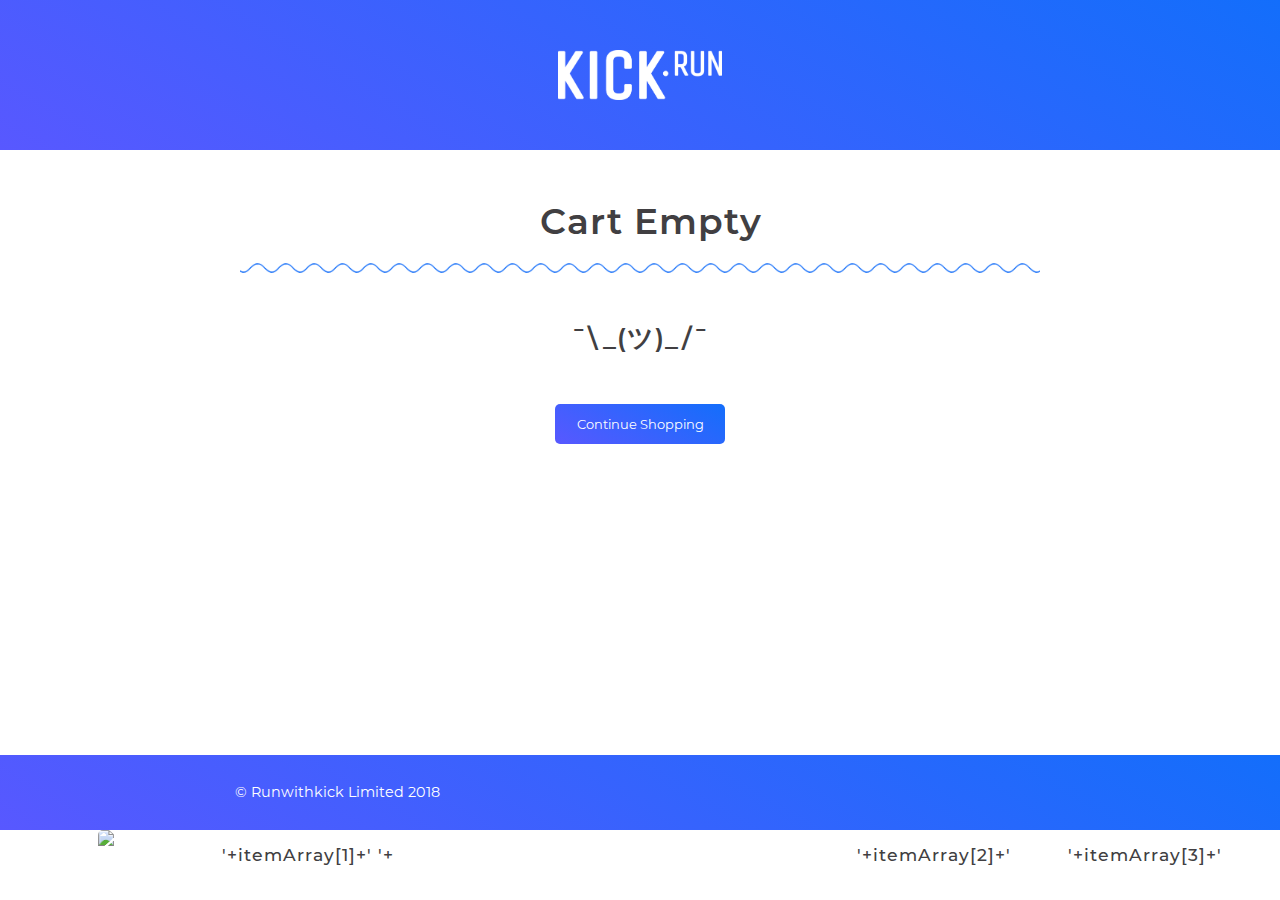
==== cart.html @ d9276eb0 "asd" ====
<!DOCTYPE html>
<html lang="en">
<head>
  <meta charset="UTF-8">
  <meta name="viewport" content="width=device-width, initial-scale=1, shrink-to-fit=no">
  <link rel="apple-touch-icon" sizes="180x180" href="favicon/apple-touch-icon.png">
  <link rel="icon" type="image/png" sizes="32x32" href="favicon/favicon-32x32.png">
  <link rel="icon" type="image/png" sizes="16x16" href="favicon/favicon-16x16.png">
  <link rel="manifest" href="favicon/site.webmanifest">
  <link rel="mask-icon" href="favicon/safari-pinned-tab.svg" color="#5bbad5">
  <meta name="msapplication-TileColor" content="#da532c">
  <meta name="theme-color" content="#ffffff">

  <title>Home</title>
  <link href="css/default.css" rel="stylesheet" type="text/css">
  <link href="https://fonts.googleapis.com/css?family=Montserrat:100,100i,200,200i,300,300i,400,400i,500,500i,600,600i,700,700i,800,800i,900,900i" rel="stylesheet">
  <link rel="stylesheet" href="https://use.fontawesome.com/releases/v5.1.0/css/all.css" integrity="sha384-lKuwvrZot6UHsBSfcMvOkWwlCMgc0TaWr+30HWe3a4ltaBwTZhyTEggF5tJv8tbt" crossorigin="anonymous">

</head>
<body>
  <header class="B_i F_1 flexCell_v">
    <div class="FR " style="max-width:900px;">
      <div class="F_1 flexCell_v"></div>
      <div class="F_1 flexCell_v"><img src="images/logo_white.png" class="H_50"/></div>
      <div id="cartIcon" class="F_1 h3 flexCell_v " onclick="linkTo('index.html')"><i class="fas fa-home"></i></div>
    </div>
  </header>

  <!-- Cart Empty ******************************************************************************** -->

  <div id="cartEmpty" class="F_1 FC hide">
    <div class="H_50"></div>
    <div class="h1 TA_C M_L_10 M_R_10" >
      <i class="fas fa-shopping-cart"></i>&nbsp;&nbsp;Cart Empty
    <div class="H_20"></div>
    <div class="BI_iii H_10 M_L_20 M_R_20" style="max-width:800px; margin:auto"></div>
    </div>
    <div class="FC AI_C">
      <div class="H_50"></div>
      <div class="h2"> ¯\_(ツ)_/¯</div>
      <div class="H_50"></div>
      <button class="Bu_i active B_i" id="cartFull">Continue Shopping</button>
      <button class="Bu_i disable hide B_i" id="cartEmpty">Cart Empty</button>
    </div>
  </div>

  <!-- Cart Full ******************************************************************************** -->

  <div id="cartContents" class="F_1 FC hide">
    <div class="H_50"></div>
    <div class="h1 TA_C M_L_10 M_R_10" >
      <i class="fas fa-shopping-cart"></i>&nbsp;&nbsp;Cart
    <div class="H_20"></div>
    <div class="BI_iii H_10 M_L_20 M_R_20" style="max-width:800px; margin:auto" ></div>
    </div>
    <div class="FC AI_C">
      <div class="H_50"></div>
      <span id="cartItems"></span>
      <div class="H_50"></div>
      <button class="Bu_i active B_i" id="cartFull"><i class="fas fa-shopping-cart"></i>&nbsp;&nbsp;Checkout</button>
      <div class="H_20"></div>
      <div class="active" onclick="exitCart()">Continue shopping</div>
      <div class="H_20"></div>
    </div>
  </div>
  <footer class="F_1 B_i FR H_75">
    <div class="footerContainer FR H_75 ">
      <div class="F_1 flexCell_iv M_L_20">&copy; Runwithkick Limited 2018</div>
      <div class="F_1 flexCell_v">
      </div>
      <div class="F_1 FR AI_C JC_E h2 P_R_20">
        <a href="https://facebook.com/groups/runwithkick" class="noStyle" target="_blank"><i class="fab fa-facebook-square"></i></a>&nbsp;&nbsp;
        <a href="https://twitter.com/runwithkick" class="noStyle" target="_blank"><i class="fab fa-twitter-square"></i></a>&nbsp;&nbsp;
        <a href="https://instagram.com/runwithkick" class="noStyle" target="_blank"><i class="fab fa-instagram"></i></a>
      </div>
    </div>
  </footer>
</body>
</html>

<script src="https://npmcdn.com/parse@1.11.1/dist/parse.js"></script>
<script src="JS/main.js"></script>



<div class="FR h4 cartLine">
  <div class="F_1 flexCell_v"><img src="images/top'+itemArray[0]+'.png" class="H_50 BoR_5"/></div>
  <div class="F_3  flexCell_iv TA_L M_L_10">'+itemArray[1]+' '+</div>
  <div class="F_1 flexCell_iv">'+itemArray[2]+'</div>
  <div class="F_1 flexCell_iv">
    <div>'+itemArray[3]+'</div>
  </div>
</div>
<div class="H_20"></div>


<script>

// Cart Functions *********************************************************************



var checkoutObject={

  WomensXSmall5k:"2191847030794",
  WomensSmall5k:"2191847030794",
  WomensMedium5k:"2191847030794",
  WomensLarge5k:"2191847030794",
  WomensXLarge5k:"2191847030794",

  MensXSmall5k:"2191847030794",
  MensSmall5k:"2191847030794",
  MensMedium5k:"2191847030794",
  MensLarge5k:"2191847030794",
  MensXLarge5k:"2191847030794",

  WomensXSmall10k:"2191847030794",
  WomensSmall10k:"2191847030794",
  WomensMedium10k:"2191847030794",
  WomensLarge10k:"2191847030794",
  WomensXLarge10k:"2191847030794",

  MensXSmall10k:"2191847030794",
  MensSmall10k:"2191847030794",
  MensMedium10k:"2191847030794",
  MensLarge10k:"2191847030794",
  MensXLarge10k:"2191847030794",

  WomensXSmallHalfMarathon:"2191847030794",
  WomensSmallHalfMarathon:"2191847030794",
  WomensMediumHalfMarathon:"2191847030794",
  WomensLargeHalfMarathon:"2191847030794",
  WomensXLargeHalfMarathon:"2191847030794",

  MensXSmallHalfMarathon:"2191847030794",
  MensSmallHalfMarathon:"2191847030794",
  MensMediumHalfMarathon:"2191847030794",
  MensLargeHalfMarathon:"2191847030794",
  MensXLargeHalfMarathon:"2191847030794",

  WomensXSmallMarathon:"2191847030794",
  WomensSmallMarathon:"2191847030794",
  WomensMediumMarathon:"2191847030794",
  WomensLargeMarathon:"2191847030794",
  WomensXLargeMarathon:"2191847030794",

  MensXSmallMarathon:"2191847030794",
  MensSmallMarathon:"2191847030794",
  MensMediumMarathon:"2191847030794",
  MensLargeMarathon:"2191847030794",
  MensXLargeMarathon:"2191847030794",

  WomensXSmallUltra:"2191847030794",
  WomensSmallUltra:"2191847030794",
  WomensMediumUltra:"2191847030794",
  WomensLargeUltra:"2191847030794",
  WomensXLargeUltra:"2191847030794",

  MensXSmallUltra:"2191847030794",
  MensSmallUltra:"2191847030794",
  MensMediumUltra:"2191847030794",
  MensLargeUltra:"2191847030794",
  MensXLargeUltra:"2191847030794"
}

var cartString = getCookie("cart");

if(cartString.length>2){

document.getElementById("cartContents").style.display = "block";

var cartArray =  cartString.split(':')

cartArray.shift();

var ccart = ""

for (var i in cartArray) {
  var itemArray = cartArray[i].split(",")
  ccart = ccart+'<div class="FR h4 cartLine"><div class="F_1 flexCell_v"><img src="images/top'+itemArray[0]+'.png" class="H_50 BoR_5"/></div><div class="F_3 flexCell_iv TA_L M_L_10">'+itemArray[1]+' '+itemArray[2]+' '+itemArray[2]+'</div></div><div class="H_20"></div>'
}

var linkString=""

for (var i in cartArray) {
  cartArrayi = cartArray[i];
  var cartArrayi = cartArrayi.replace(/\,/g,"");
  var cartArrayi = cartArrayi.replace(/\-/g,"");
  var cartArrayi = cartArrayi.replace(/\s/g, "");
  var cartArrayi = cartArrayi.substr(1);
  linkString += cartArrayi+","
}

var linkString =  linkString.split(',')

linkString.splice(-1,1)

alert(linkString.length)


var finalLink = ""

for (var i in linkString) {
  var linkStringi = linkString[i];
  var finalLinki = checkoutObject[linkStringi];
  finalLink += finalLinki+":1,"
}

alert(finalLink);

var finalLink2 = "https://kick-10.myshopify.com/cart/"+finalLink
alert(finalLink2)

document.getElementById("cartItems").innerHTML = ccart

}

else{
document.getElementById("cartEmpty").style.display = "block";
}



</script>
---- css/default.css ----
@import "fonts.css";

.T1{background-color: red;} 
.T2{background-color: green;} 
.T3{background-color: blue;}

/* App specific --------------------------------------------------------------------------------
-----------------------------------------------------------------------------------------------*/


@media only screen and (min-width: 400px) {

    body{
    background: #fff;
    margin: 0;
    padding: 0;
    font-size: 0.9em;
    line-height:1.2;
    font-family: 'Montserrat', sans-serif;
    font-weight: 400;
    color:#413f42;
    display:flex;
    flex-direction: column;
    min-height: 100vh;
    overflow: scroll;
    }


    .h1{
    letter-spacing: 1px;
    font-size:2.5em; 
    margin:0em;
    font-weight: 600;
    }

    .h2{
    letter-spacing: 1px;
    font-size:1.8em; 
    margin:0em;
    font-weight: 600;
    }

    .h3{
    letter-spacing: 1px;
    font-size:1.5em; 
    margin:0em;
    font-weight: 600;
    }

    .h4{
    letter-spacing: 1px;
    font-size:1.2em; 
    margin:0em;
    font-weight: 500;
    }

    header{
    min-height:150px;
    max-height: 150px;
    }

    .cartLine{
        width:390px;
    }

}

@media only screen and (max-width: 400px) {

    body{
    background: #fff;
    margin: 0;
    padding: 0;
    font-size: 0.8em;
    line-height:1.2;
    font-family: 'Montserrat', sans-serif;
    font-weight: 400;
    color:#413f42;
    display:flex;
    flex-direction: column;
    min-height: 100vh;
    overflow: scroll;
    }

    .h1{
    letter-spacing: 1px;
    font-size:2em; 
    margin:0em;
    font-weight: 600;
    }

    .h2{
    letter-spacing: 1px;
    font-size:1.4em; 
    margin:0em;
    font-weight: 600;
    }

    .h3{
    letter-spacing: 1px;
    font-size:1.2em; 
    margin:0em;
    font-weight: 600;
    }

    .h4{
    letter-spacing: 1px;
    font-size:1em; 
    margin:0em;
    font-weight: 500;
    }

    header{

    min-height:100px;
    max-height: 100px;

    }

    .cartLine{
        width:300px;
    }
}



footer {
  max-height:75px;
  min-height:75px;
  margin: auto auto 0 auto;
}

.footerContainer{
    max-width:850px;
    margin:auto;
}

.Bu_i{
    min-height:40px;
    width:170px;
    margin-left: 10px;
    margin-right: 10px;
    border-radius: 5px;
    color:white;
    border:none;
    font-family: inherit;
    font-size:0.9em ;
    cursor: pointer;

}

.Bu_ii{
    min-height:25px;
    margin-left: 10px;
    margin-right: 10px;
    border-radius: 5px;
    color:white;
    border:none;
    font-family: inherit;
    font-size:0.9em ;
    cursor: pointer;
}

.Bu_iii{
    min-height:40px;
    width:160px;
    margin-left: 10px;
    margin-right: 10px;
    border-radius: 5px;
    border:none;
    font-family: inherit;
    font-size:0.9em ;
    cursor: pointer;
    color:inherit;
    background:lightgray;
}

.Bu_i:focus, .Bu_ii:focus{

    outline-style:none;
    box-shadow:none;
    border-color:transparent;

}


/* Type ---------------------------------------------------------------------------------------*/

.p1{font-size:0.85em;}
.p2{font-size:0.75em;}
.p3{font-size:1.1em;}

.FoC_i{color: #ffffff;}
.FoC_ii{color:#6E6E6E;}
.FoC_iii{color:#146DFB;}


.LH_15{line-height: 1.5;}
.LH_2{line-height: 2;}
.LH_25{line-height: 2.5;}

/* Backgrounds --------------------------------------------------------------------------------*/

.B_i{background: linear-gradient(-150deg, #136EFB, #5858ff); color:white;}
.B_ii{background: linear-gradient(-150deg, #136EFB, #0000FF); color:white;}
.B_iii{background:white; color:#413f42;}
.B_iv{background: linear-gradient(-150deg, #8C0000, #B20000); color:white;}
.B_v{background: color:#413f42;}

/* Borders --------------------------------------------------------------------------------*/

.Bo_i{
    border-style: solid;
    border-color: #136EFB;
    border-width: 2px 2px 2px 2px;
}

.Bo_i_L{
    border-style: solid;
    border-color: #136EFB;
    border-width: 0px 0px 0px 2px;
}

.Bo_i_R{
    border-style: solid;
    border-color: #136EFB;
    border-width: 0px 2px 0px 0px;
}

.Bo_i_T{
    border-style: solid;
    border-color: #136EFB;
    border-width: 2px 0px 0px 0px;
}

.Bo_i_B{
    border-style: solid;
    border-color: #136EFB;
    border-width: 0px 0px 2px 0px;
}

.BoR_5{border-radius: 5px; } .BoR_5_T{border-radius: 5px 5px 0 0;} .BoR_5_B{border-radius: 0 0 5px 5px;} .BoR_5_L{border-radius: 5px 0 0 5px;} .BoR_5_R{border-radius: 0 5px 5px 0;}
.BoR_10{border-radius: 10px; } .BoR_10_T{border-radius: 10px 10px 0 0;} .BoR_10_B{border-radius: 0 0 10px 10px;} .BoR_10_L{border-radius: 10px 0 0 10px;} .BoR_10_R{border-radius: 0 10px 10px 0;}
.BoR_20{border-radius: 20px; } .BoR_20_T{border-radius: 20px 20px 0 0;} .BoR_20_B{border-radius: 0 0 20px 20px;} .BoR_20_L{border-radius: 20px 0 0 20px;} .BoR_20_R{border-radius: 0 20px 20px 0;}
.BoR_50PC{border-radius: 50%; }

/* Background Images ---------------------------------------------------*/

.BI_i{background-image: url("../images/line1.png"); background-size: auto 100% ; background-position:center; }
.BI_ii{background-image: url("../images/line2.png"); background-size: auto 100% ; background-position:center; }
.BI_iii{background-image: url("../images/line3.png"); background-size: auto 100% ; background-position:center; }
.BI_iv{background-image: url("../images/line4.png"); background-size: auto 100% ; background-position:center; }
.BI_v{background-image: url("../images/line5.png"); background-size: auto 100% ; background-position:center; }
.BI_vi{background-image: url("../images/line6.png"); background-size: auto 100% ; background-position:center; }
.BI_vii{background-image: url("../images/line7.png"); background-size: auto 100% ; background-position:center; }


.BgI_i{background-image: url("../images/BG1.png"); background-size: auto 100% ; background-position:center; }


/* Product Images ---------------------------------------------------*/


.productImage, .demoImage{
    height:190px;
    border-radius: 20px;
}

.productBackground{
    height:150px;
    width: 150px;
    border-radius: 20px;
    background-position: center;
    background-repeat: no-repeat;
    background-size: 100%;
}


@media only screen and (max-width: 1000px) {



.productImage, .demoImage{
    height:180px;
    border-radius: 20px;
}

.productBackground{
    height:130px;
    width: 130px;
    border-radius: 20px;
    background-position: center;
    background-repeat: no-repeat;
    background-size: 100%;
    
}


body{
font-size: 0.9em;
}

}

@media only screen and (max-width: 700px) {

.demoImage{
    height:100px;
}

.productImage{
    height:180px;
    border-radius: 20px;
}

.productBackground{
    height:120px;
    width: 120px;
    border-radius: 20px;
    background-image: url("images/top1.png");
    background-position: center;
    background-repeat: no-repeat;
    background-size: 100%;
    
}

body{
font-size: 0.8em;
}

}

@media only screen and (max-width: 400px) {
    .demoImage{
        height:80px;
    }
}


/* Flex Collapse ---------------------------------------------------*/


@media only screen and (max-width: 600px) {
    
    .collapse{
        flex-direction:column !important;
    }

    .centerSmall{
        text-align: center
        text-indent:0px !important;
    }
}

#settingsExpand{
    display:none;
}

.productContainer{
    overflow: hidden;
    filter: grayscale(90%);
}

.fade{background-image : linear-gradient(to top, rgba(255, 255, 255, 1), rgba(255, 255, 255, 0)); }
.behind{z-index:-1;}


#unlockable{display:none;}
#demo{pointer-events:none; max-height: 250px}

#notificationsOff{display:none;}

/* Hardcoded ----------------------------------------------------------------------------------
-----------------------------------------------------------------------------------------------*/

/* Flex ---------------------------------------------------*/

.FC{display: flex; flex-direction:column; height:100%;}
.FR{display: flex; flex-direction:row; width:100%; height:100%;}

/*Aligning content within a single flex-cell*/

.flexCell_i{display:flex; flex-direction:column; justify-content: flex-start; align-items: flex-start;}
.flexCell_ii{display:flex; flex-direction:column; justify-content: flex-start; align-items: center;}
.flexCell_iii{display:flex; flex-direction:column; justify-content: flex-start; align-items: flex-end;}
.flexCell_iv{display:flex; flex-direction:column; justify-content: center; align-items: flex-start;}
.flexCell_v{display:flex; flex-direction:column; justify-content: center; align-items: center;}
.flexCell_vi{display:flex; flex-direction:column; justify-content: center; align-items: flex-end;}
.flexCell_vii{display:flex; flex-direction:column; justify-content: flex-end; align-items: flex-start;}
.flexCell_viii{display:flex; flex-direction:column; justify-content: flex-end; align-items: center;}
.flexCell_ix{display:flex; flex-direction:column; justify-content: flex-end; align-items: flex-end;}

/*Setting flex value*/
.F{display:flex;}

.F_025{flex:0.25;} .F_05{flex:0.5;} .F_075{flex:0.75;} .F_1{flex:1;} .F_2{flex:2;} .F_3{flex:3;} .F_4{flex:4;} .F_5{flex:5;} .F_6{flex:6;} .F_7{flex:7;} .F_8{flex:8;} .F_9{flex:9;} .F_10{flex:10;}

.AC_S{align-content:flex-start;}
.AC_C{align-content:center;}
.AC_E{align-content:flex-end;}

.JC_S{justify-content:flex-start;}
.JC_C{justify-content:center;}
.JC_E{justify-content:flex-end;}

.AS_S{align-self:flex-start;}
.AS_C{align-self:center;}
.AS_E{align-self:flex-end;}

.AI_S{align-items:flex-start;}
.AI_C{align-items:center;}
.AI_E{align-items:flex-end;}

.TA_L{text-align:left;}
.TA_C{text-align:center;}
.TA_R{text-align:right;}

/* Heights & Widths ---------------------------------------------------*/

.H_5{height:5px;} .H_10{height:10px;} .H_20{height:20px;} .H_30{height:30px;} .H_40{height:40px;} .H_50{height:50px;} .H_60{height:60px;} .H_70{height:70px;} .H_75{height:75px;} .H_80{height:80px;} .H_90{height:90px;} .H_100{height:100px;} .H_110{height:110px;} .H_120{height:120px;} .H_130{height:130px;} .H_140{height:140px;} .H_150{height:150px;} .H_175{height:175px;} .H_200{height:200px;}

.MH_5{max-height:5px;} .MH_10{max-height:10px;} .MH_20{max-height:20px;} .MH_30{max-height:30px;} .MH_40{max-height:40px;} .MH_50{max-height:50px;} .MH_60{max-height:60px;} .MH_70{max-height:70px;} .MH_75{max-height:75px;} .MH_80{max-height:80px;} .MH_90{max-height:90px;} .MH_100{max-height:100px;} .MH_110{max-height:110px;} .MH_120{max-height:120px;} .MH_130{max-height:130px;} .MH_140{max-height:140px;} .MH_150{max-height:150px;} .MH_175{max-height:175px;} .MH_200{max-height:200px;}


.W_5{width:5px;} .W_10{width:10px;} .W_20{width:20px;} .W_30{width:30px;} .W_40{width:40px;} .W_50{width:50px;} .W_60{width:60px;} .W_70{width:70px;} .W_75{width:75px;} .W_80{width:80px;} .W_90{width:90px;} .W_100{width:100px;} .W_110{width:110px;} .W_120{width:120px;} .W_130{width:130px;} .W_140{width:140px;} .W_150{width:150px;} .W_175{width:175px;} .W_200{width:200px;} .W_400{width:400px;}

.W_100PC{width:100%;}
.H_100PC{height:100%;}

/* Margins & Padding ---------------------------------------------------*/

.P_5{padding:5px;}
.M_5{margin:5px;}

.P_2{padding:2px;}
.M_2{margin:2px;}

.M_L_5{margin-left:5px;} .M_T_5{margin-top:5px;} .M_R_5{margin-right:5px;} .M_B_5{margin-bottom:5px;} .M_L_10{margin-left:10px;} .M_T_10{margin-top:10px;} .M_R_10{margin-right:10px;} .M_B_10{margin-bottom:10px;} .M_L_20{margin-left:20px;} .M_T_20{margin-top:20px;} .M_R_20{margin-right:20px;} .M_B_20{margin-bottom:20px;} .M_L_50{margin-left:50px;} .M_T_50{margin-top:50px;} .M_R_50{margin-right:50px;} .M_B_50{margin-bottom:50px;} .P_L_5{padding-left:5px;} .P_T_5{padding-top:5px;} .P_R_5{padding-right:5px;} .P_B_5{padding-bottom:5px;} .P_L_10{padding-left:10px;} .P_T_10{padding-top:10px;} .P_R_10{padding-right:10px;} .P_B_10{padding-bottom:10px;} .P_L_20{padding-left:20px;} .P_T_20{padding-top:20px;} .P_R_20{padding-right:20px;} .P_B_20{padding-bottom:20px;} .P_L_50{padding-left:50px;} .P_T_50{padding-top:50px;} .P_R_50{padding-right:50px;} .P_B_50{padding-bottom:50px;}

.TI_20{text-indent: 20px;}

/* Type ----------------------------------------------------------------*/

.FW_100{font-weight: 100;}
.FW_200{font-weight: 200;}
.FW_300{font-weight: 300;}
.FW_400{font-weight: 400;}
.FW_500{font-weight: 500;}
.FW_600{font-weight: 600;}
.FW_700{font-weight: 700;}
.FW_800{font-weight: 800;}


/* Operators -----------------------------------------------------------*/

.scroll{overflow: scroll;}
.disable{pointer-events: none; -webkit-filter: grayscale(80%); filter: grayscale(   ); opacity: 0.7;}
.active:active{box-shadow:inset 0 0 40px gray;}
.active{cursor: pointer}
.noStyle{text-decoration: none;color:inherit;}
.blur{filter: blur(3px);opacity: 0.5;}
.greyScale{filter: grayscale(0.9); -webkit-filter: grayscale(0.9);}

.pointer{cursor: pointer}

/* Opacity -----------------------------------------------------------*/

.O_1{opacity: 0.1};
.O_2{opacity: 0.2};
.O_3{opacity: 0.3};
.O_4{opacity: 0.4};
.O_5{opacity: 0.5};
.O_6{opacity: 0.6};
.O_7{opacity: 0.7};
.O_8{opacity: 0.8};
.O_9{opacity: 0.9};



.Ma_A{
margin:auto;    
}


.progress{
    margin-left: 5px;
    margin-right:5px;
    border-radius:2px;
    border: 1px solid #136EFB;
    height:5px;
}


.size{
    margin-left: 5px;
    margin-right:5px;
    border-radius:5px;
    border: 1px solid #136EFB;
    height:50px;
    font-size: 0.9em
}

.hide{
    display:none;
}
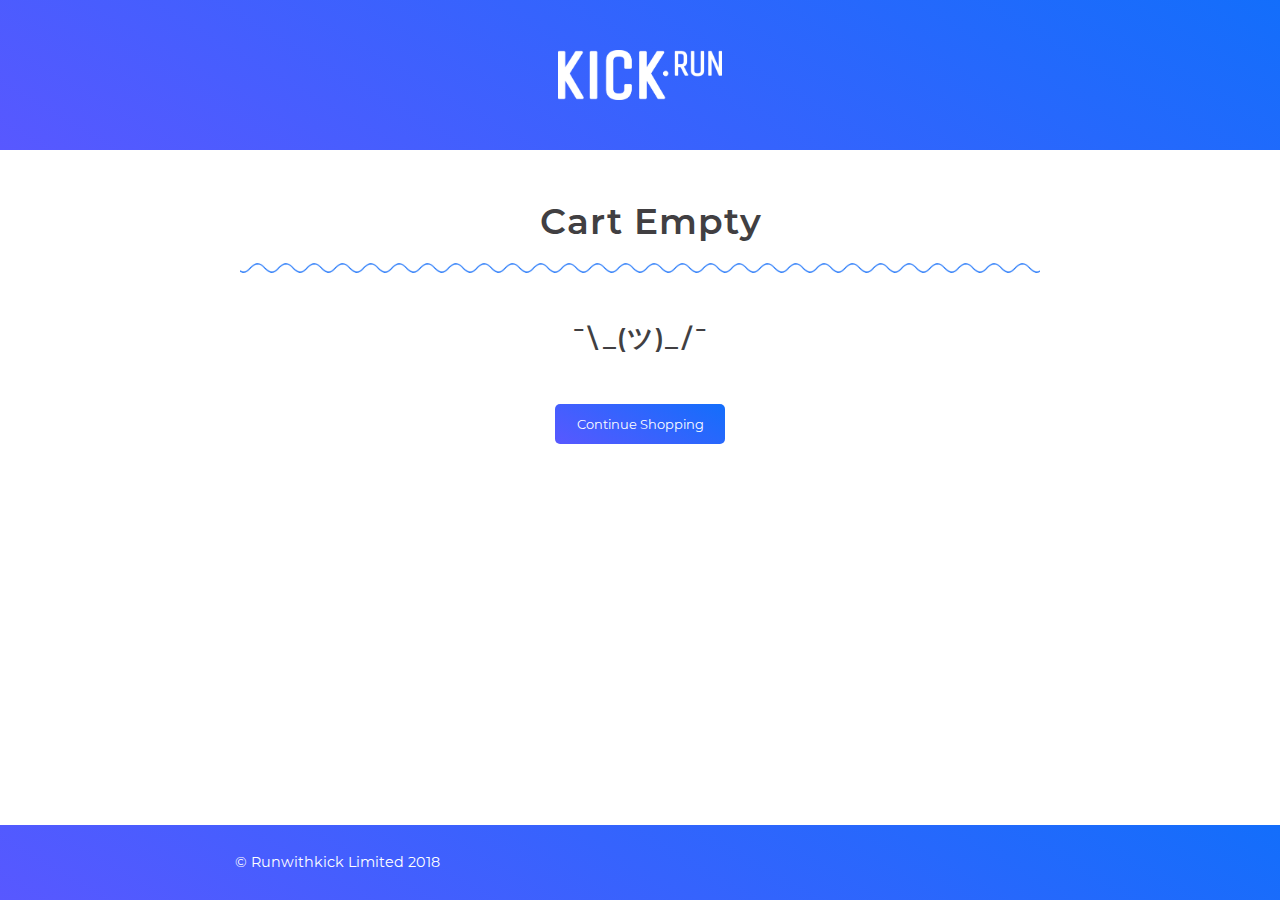
==== commit cb0f4db6: "asd" ====
--- a/cart.html
+++ b/cart.html
@@ -82,18 +82,6 @@
 <script src="JS/main.js"></script>
 
 
-
-<div class="FR h4 cartLine">
-  <div class="F_1 flexCell_v"><img src="images/top'+itemArray[0]+'.png" class="H_50 BoR_5"/></div>
-  <div class="F_3  flexCell_iv TA_L M_L_10">'+itemArray[1]+' '+</div>
-  <div class="F_1 flexCell_iv">'+itemArray[2]+'</div>
-  <div class="F_1 flexCell_iv">
-    <div>'+itemArray[3]+'</div>
-  </div>
-</div>
-<div class="H_20"></div>
-
-
 <script>
 
 // Cart Functions *********************************************************************
@@ -177,7 +165,7 @@
 
 for (var i in cartArray) {
   var itemArray = cartArray[i].split(",")
-  ccart = ccart+'<div class="FR h4 cartLine"><div class="F_1 flexCell_v"><img src="images/top'+itemArray[0]+'.png" class="H_50 BoR_5"/></div><div class="F_3 flexCell_iv TA_L M_L_10">'+itemArray[1]+' '+itemArray[2]+' '+itemArray[2]+'</div></div><div class="H_20"></div>'
+  ccart = ccart+'<div class="FR h4 cartLine"><div class="F_1 flexCell_v"><img src="images/top'+itemArray[0]+'.png" class="H_50 BoR_5"/></div><div class="F_3 flexCell_iv TA_L M_L_10">'+itemArray[1]+' '+itemArray[3]+' ('+itemArray[2]+')</div></div><div class="H_20"></div>'
 }
 
 var linkString=""
@@ -195,9 +183,6 @@
 
 linkString.splice(-1,1)
 
-alert(linkString.length)
-
-
 var finalLink = ""
 
 for (var i in linkString) {
@@ -206,9 +191,8 @@
   finalLink += finalLinki+":1,"
 }
 
-alert(finalLink);
-
 var finalLink2 = "https://kick-10.myshopify.com/cart/"+finalLink
+
 alert(finalLink2)
 
 document.getElementById("cartItems").innerHTML = ccart
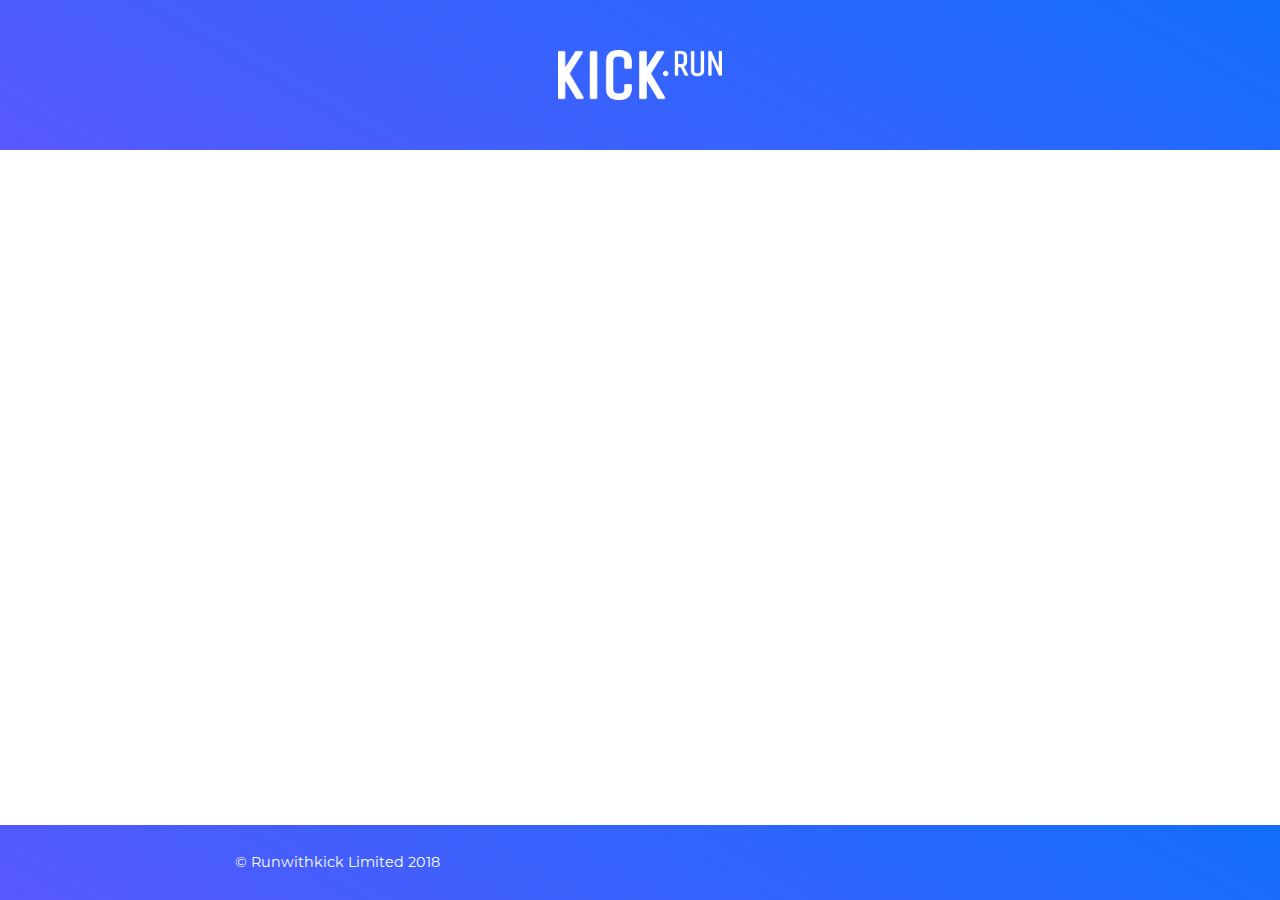
==== commit b97abf47: "asd" ====
--- a/cart.html
+++ b/cart.html
@@ -57,7 +57,7 @@
       <div class="H_50"></div>
       <span id="cartItems"></span>
       <div class="H_50"></div>
-      <button class="Bu_i active B_i" id="cartFull"><i class="fas fa-shopping-cart"></i>&nbsp;&nbsp;Checkout</button>
+      <button class="Bu_i active B_i" id="cartFull" onclick="checkout()"><i class="fas fa-shopping-cart"></i>&nbsp;&nbsp;Checkout</button>
       <div class="H_20"></div>
       <div class="active" onclick="exitCart()">Continue shopping</div>
       <div class="H_20"></div>
@@ -90,65 +90,66 @@
 
 var checkoutObject={
 
-  WomensXSmall5k:"2191847030794",
-  WomensSmall5k:"2191847030794",
-  WomensMedium5k:"2191847030794",
-  WomensLarge5k:"2191847030794",
-  WomensXLarge5k:"2191847030794",
-
-  MensXSmall5k:"2191847030794",
-  MensSmall5k:"2191847030794",
-  MensMedium5k:"2191847030794",
-  MensLarge5k:"2191847030794",
-  MensXLarge5k:"2191847030794",
-
-  WomensXSmall10k:"2191847030794",
-  WomensSmall10k:"2191847030794",
-  WomensMedium10k:"2191847030794",
-  WomensLarge10k:"2191847030794",
-  WomensXLarge10k:"2191847030794",
-
-  MensXSmall10k:"2191847030794",
-  MensSmall10k:"2191847030794",
-  MensMedium10k:"2191847030794",
-  MensLarge10k:"2191847030794",
-  MensXLarge10k:"2191847030794",
-
-  WomensXSmallHalfMarathon:"2191847030794",
-  WomensSmallHalfMarathon:"2191847030794",
-  WomensMediumHalfMarathon:"2191847030794",
-  WomensLargeHalfMarathon:"2191847030794",
-  WomensXLargeHalfMarathon:"2191847030794",
-
-  MensXSmallHalfMarathon:"2191847030794",
-  MensSmallHalfMarathon:"2191847030794",
-  MensMediumHalfMarathon:"2191847030794",
-  MensLargeHalfMarathon:"2191847030794",
-  MensXLargeHalfMarathon:"2191847030794",
-
-  WomensXSmallMarathon:"2191847030794",
-  WomensSmallMarathon:"2191847030794",
-  WomensMediumMarathon:"2191847030794",
-  WomensLargeMarathon:"2191847030794",
-  WomensXLargeMarathon:"2191847030794",
-
-  MensXSmallMarathon:"2191847030794",
-  MensSmallMarathon:"2191847030794",
-  MensMediumMarathon:"2191847030794",
-  MensLargeMarathon:"2191847030794",
-  MensXLargeMarathon:"2191847030794",
-
-  WomensXSmallUltra:"2191847030794",
-  WomensSmallUltra:"2191847030794",
-  WomensMediumUltra:"2191847030794",
-  WomensLargeUltra:"2191847030794",
-  WomensXLargeUltra:"2191847030794",
-
-  MensXSmallUltra:"2191847030794",
-  MensSmallUltra:"2191847030794",
-  MensMediumUltra:"2191847030794",
-  MensLargeUltra:"2191847030794",
-  MensXLargeUltra:"2191847030794"
+  WomensXSmall5k:"13031328874578",
+  WomensSmall5k:"13031328907346",
+  WomensMedium5k:"13031328940114",
+  WomensLarge5k:"13031328972882",
+  WomensXLarge5k:"13031329005650",
+
+  MensXSmall5k:"13031324811346",
+  MensSmall5k:"13031324844114",
+  MensMedium5k:"13031324876882",
+  MensLarge5k:"13031324909650",
+  MensXLarge5k:"13031324942418",
+
+  WomensXSmall10k:"13031333986386",
+  WomensSmall10k:"13031334019154",
+  WomensMedium10k:"13031334051922",
+  WomensLarge10k:"13031334084690",
+  WomensXLarge10k:"13031334117458",
+
+  MensXSmall10k:"13031333527634",
+  MensSmall10k:"13031333560402",
+  MensMedium10k:"13031333593170",
+  MensLarge10k:"13031333625938",
+  MensXLarge10k:"13031333658706",
+
+  WomensXSmallHalfMarathon:"13031335493714",
+  WomensSmallHalfMarathon:"13031335526482",
+  WomensMediumHalfMarathon:"13031335559250",
+  WomensLargeHalfMarathon:"13031335592018",
+  WomensXLargeHalfMarathon:"13031335624786",
+
+  MensXSmallHalfMarathon:"13031334182994",
+  MensSmallHalfMarathon:"13031334215762",
+  MensMediumHalfMarathon:"13031334248530",
+  MensLargeHalfMarathon:"13031334281298",
+  MensXLargeHalfMarathon:"13031334314066",
+
+  WomensXSmallMarathon:"13031336443986",
+  WomensSmallMarathon:"13031336476754",
+  WomensMediumMarathon:"13031336509522",
+  WomensLargeMarathon:"13031336542290",
+  WomensXLargeMarathon:"13031336575058",
+
+  MensXSmallMarathon:"13031335657554",
+  MensSmallMarathon:"13031335690322",
+  MensMediumMarathon:"13031335755858",
+  MensLargeMarathon:"13031335788626",
+  MensXLargeMarathon:"13031335821394",
+
+  WomensXSmallUltra:"13031337754706",
+  WomensSmallUltra:"13031337787474",
+  WomensMediumUltra:"13031337820242",
+  WomensLargeUltra:"13031337853010",
+  WomensXLargeUltra:"13031337885778",
+
+  MensXSmallUltra:"13031336673362",
+  MensSmallUltra:"13031336706130",
+  MensMediumUltra:"13031336738898",
+  MensLargeUltra:"13031336771666",
+  MensXLargeUltra:"13031336804434"
+
 }
 
 var cartString = getCookie("cart");
@@ -193,7 +194,6 @@
 
 var finalLink2 = "https://kick-10.myshopify.com/cart/"+finalLink
 
-alert(finalLink2)
 
 document.getElementById("cartItems").innerHTML = ccart
 
@@ -204,5 +204,9 @@
 }
 
 
+function checkout {
+  window.location.href = finalLink2
+}
+
 
 </script>
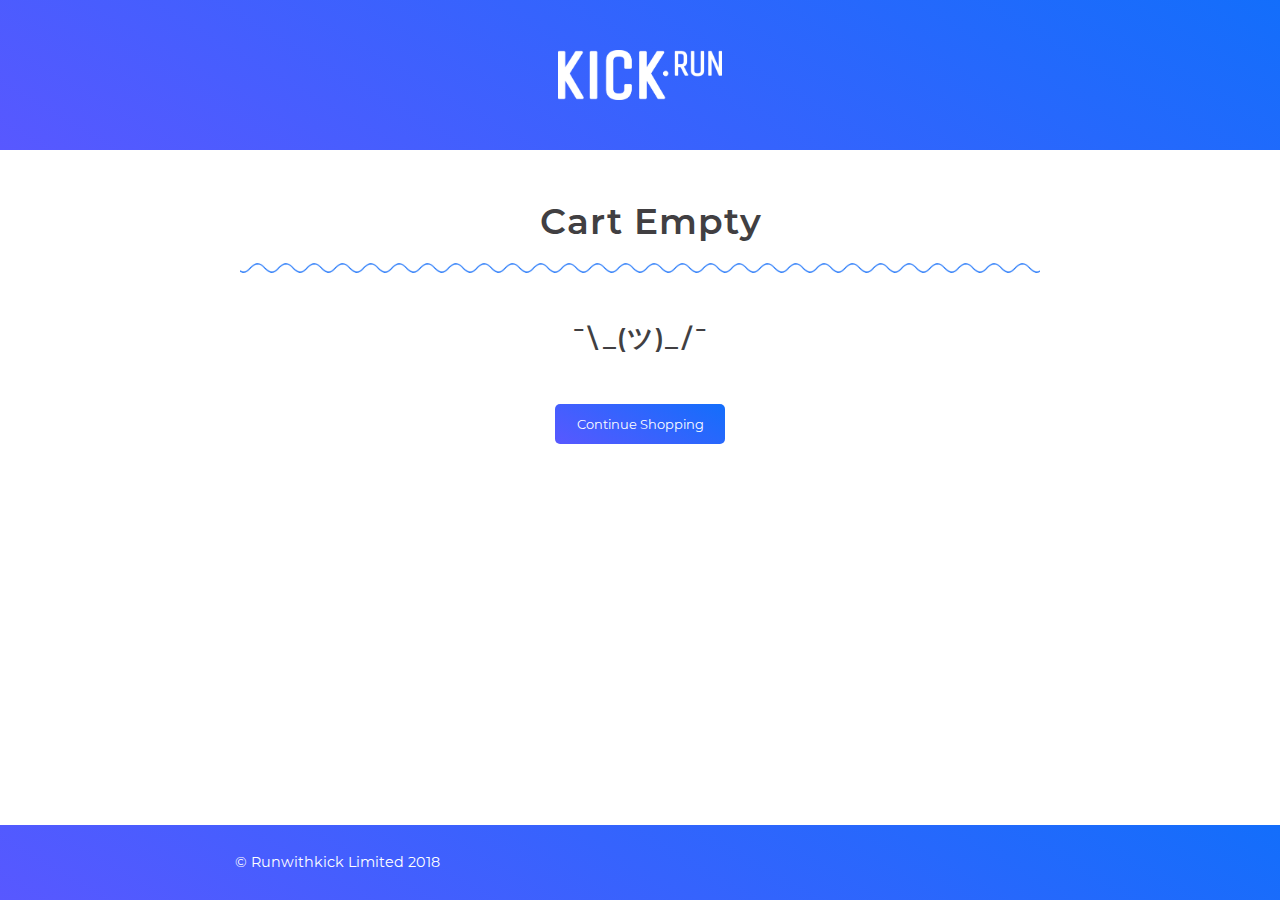
==== commit 62c4f9c3: "asd" ====
--- a/cart.html
+++ b/cart.html
@@ -204,8 +204,8 @@
 }
 
 
-function checkout {
-  window.location.href = finalLink2
+function checkout() {
+  window.location.href = finalLink2;
 }
 
 
